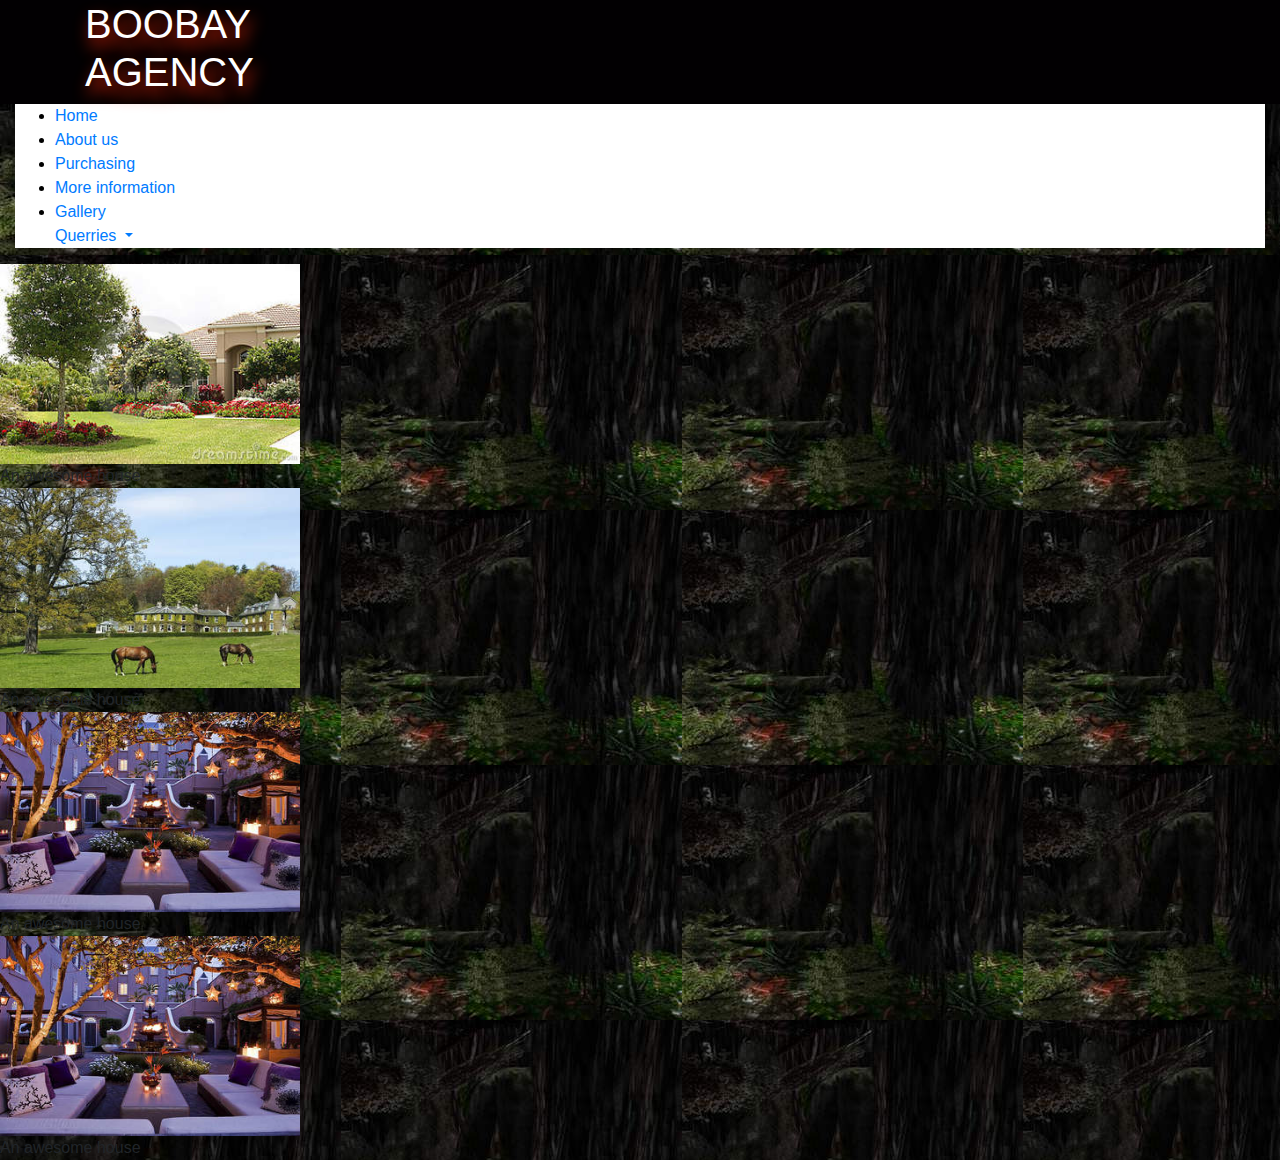
==== gallery.html @ 36c2e6f1 "agency" ====
<!DOCTYPE html>
<html lang="en">
<head>
    <meta charset="UTF-8">
    <title>Luxury homes</title>
    <link rel="stylesheet" href="css/bootstrap.css">
    <link rel="stylesheet" href="fonts/css/all.css">
    <link rel="stylesheet" href="rock.css">
</head>
<body  background="imagess/bghouse.jpg">
<header id="main-header" style="background-color:#020002">
    <div class="container">
        <div class="row end-sm end-md end-lg center-xs middle-xs middle-sm middle-md middle-lg">
            <div class="col-xs-12 col-sm-2 col-md-2 col-lg-2">
                <h1><span style="color: white" class="primary-text">BOOBAY AGENCY</span></h1>
            </div>
            <div class="col-xs-12 col-sm-10 col-md-10 col-lg-10">
            </div>
        </div>
    </div>
</header>
<nav>
    <div class="container-fluid">
        <ul>
            <li class="active"><a href="index.html">Home</a></li>
            <li class="active"><a href="about.html">About us</a></li>
            <li class="active"><a href="buy.html">Purchasing</a></li>
            <li class="active"><a href="querries.html">More information</a></li>
            <li class="active"><a href="gallery.html">Gallery</a></li>

            <a class="dropdown-toggle" data-toggle="dropdown" href="#">Querries
                <span class="caret"></span></a>
            <ul class="dropdown-menu">
                <li><a href="#">Customer care</a></li>
                <li><a href="#">Where to find us</a></li>
            </ul>

        </ul>
    </div>
</nav>
<div class="img">
    <a target="_blank" href="imagess/house1.jpg">
        <img src="imagess/house1.jpg" alt="Fjords" width="300" height="200">
    </a>
    <div class="desc">An awesome house</div>
</div>

<div class="img">
    <a target="_blank" href="imagess/house2.jpg">
        <img src="imagess/house2.jpg" alt="Forest" width="300" height="200">
    </a>
    <div class="desc">An awesome house</div>
</div>

<div class="img">
    <a target="_blank" href="imagess/house3.jpg">
        <img src="imagess/house3.jpg" alt="Northern Lights" width="300" height="200">
    </a>
    <div class="desc">An awesome house</div>
</div>

<div class="img">
    <a target="_blank" href="imagess/house3.jpg">
        <img src="imagess/house3.jpg" alt="Mountains" width="300" height="200">
    </a>
    <div class="desc">An awesome house</div>
</div>


<script src="js/jquery.js"></script>
<script src="js/bootstrap.js"></script>
</body>
</html>
---- fonts/css/all.css ----
.fa,
.fas,
.far,
.fal,
.fab {
  -moz-osx-font-smoothing: grayscale;
  -webkit-font-smoothing: antialiased;
  display: inline-block;
  font-style: normal;
  font-variant: normal;
  text-rendering: auto;
  line-height: 1; }

.fa-lg {
  font-size: 1.33333em;
  line-height: 0.75em;
  vertical-align: -.0667em; }

.fa-xs {
  font-size: .75em; }

.fa-sm {
  font-size: .875em; }

.fa-1x {
  font-size: 1em; }

.fa-2x {
  font-size: 2em; }

.fa-3x {
  font-size: 3em; }

.fa-4x {
  font-size: 4em; }

.fa-5x {
  font-size: 5em; }

.fa-6x {
  font-size: 6em; }

.fa-7x {
  font-size: 7em; }

.fa-8x {
  font-size: 8em; }

.fa-9x {
  font-size: 9em; }

.fa-10x {
  font-size: 10em; }

.fa-fw {
  text-align: center;
  width: 1.25em; }

.fa-ul {
  list-style-type: none;
  margin-left: 2.5em;
  padding-left: 0; }
  .fa-ul > li {
    position: relative; }

.fa-li {
  left: -2em;
  position: absolute;
  text-align: center;
  width: 2em;
  line-height: inherit; }

.fa-border {
  border: solid 0.08em #eee;
  border-radius: .1em;
  padding: .2em .25em .15em; }

.fa-pull-left {
  float: left; }

.fa-pull-right {
  float: right; }

.fa.fa-pull-left,
.fas.fa-pull-left,
.far.fa-pull-left,
.fal.fa-pull-left,
.fab.fa-pull-left {
  margin-right: .3em; }

.fa.fa-pull-right,
.fas.fa-pull-right,
.far.fa-pull-right,
.fal.fa-pull-right,
.fab.fa-pull-right {
  margin-left: .3em; }

.fa-spin {
  -webkit-animation: fa-spin 2s infinite linear;
          animation: fa-spin 2s infinite linear; }

.fa-pulse {
  -webkit-animation: fa-spin 1s infinite steps(8);
          animation: fa-spin 1s infinite steps(8); }

@-webkit-keyframes fa-spin {
  0% {
    -webkit-transform: rotate(0deg);
            transform: rotate(0deg); }
  100% {
    -webkit-transform: rotate(360deg);
            transform: rotate(360deg); } }

@keyframes fa-spin {
  0% {
    -webkit-transform: rotate(0deg);
            transform: rotate(0deg); }
  100% {
    -webkit-transform: rotate(360deg);
            transform: rotate(360deg); } }

.fa-rotate-90 {
  -ms-filter: "progid:DXImageTransform.Microsoft.BasicImage(rotation=1)";
  -webkit-transform: rotate(90deg);
          transform: rotate(90deg); }

.fa-rotate-180 {
  -ms-filter: "progid:DXImageTransform.Microsoft.BasicImage(rotation=2)";
  -webkit-transform: rotate(180deg);
          transform: rotate(180deg); }

.fa-rotate-270 {
  -ms-filter: "progid:DXImageTransform.Microsoft.BasicImage(rotation=3)";
  -webkit-transform: rotate(270deg);
          transform: rotate(270deg); }

.fa-flip-horizontal {
  -ms-filter: "progid:DXImageTransform.Microsoft.BasicImage(rotation=0, mirror=1)";
  -webkit-transform: scale(-1, 1);
          transform: scale(-1, 1); }

.fa-flip-vertical {
  -ms-filter: "progid:DXImageTransform.Microsoft.BasicImage(rotation=2, mirror=1)";
  -webkit-transform: scale(1, -1);
          transform: scale(1, -1); }

.fa-flip-both, .fa-flip-horizontal.fa-flip-vertical {
  -ms-filter: "progid:DXImageTransform.Microsoft.BasicImage(rotation=2, mirror=1)";
  -webkit-transform: scale(-1, -1);
          transform: scale(-1, -1); }

:root .fa-rotate-90,
:root .fa-rotate-180,
:root .fa-rotate-270,
:root .fa-flip-horizontal,
:root .fa-flip-vertical,
:root .fa-flip-both {
  -webkit-filter: none;
          filter: none; }

.fa-stack {
  display: inline-block;
  height: 2em;
  line-height: 2em;
  position: relative;
  vertical-align: middle;
  width: 2.5em; }

.fa-stack-1x,
.fa-stack-2x {
  left: 0;
  position: absolute;
  text-align: center;
  width: 100%; }

.fa-stack-1x {
  line-height: inherit; }

.fa-stack-2x {
  font-size: 2em; }

.fa-inverse {
  color: #fff; }

/* Font Awesome uses the Unicode Private Use Area (PUA) to ensure screen
readers do not read off random characters that represent icons */
.fa-500px:before {
  content: "\f26e"; }

.fa-accessible-icon:before {
  content: "\f368"; }

.fa-accusoft:before {
  content: "\f369"; }

.fa-acquisitions-incorporated:before {
  content: "\f6af"; }

.fa-ad:before {
  content: "\f641"; }

.fa-address-book:before {
  content: "\f2b9"; }

.fa-address-card:before {
  content: "\f2bb"; }

.fa-adjust:before {
  content: "\f042"; }

.fa-adn:before {
  content: "\f170"; }

.fa-adobe:before {
  content: "\f778"; }

.fa-adversal:before {
  content: "\f36a"; }

.fa-affiliatetheme:before {
  content: "\f36b"; }

.fa-air-freshener:before {
  content: "\f5d0"; }

.fa-algolia:before {
  content: "\f36c"; }

.fa-align-center:before {
  content: "\f037"; }

.fa-align-justify:before {
  content: "\f039"; }

.fa-align-left:before {
  content: "\f036"; }

.fa-align-right:before {
  content: "\f038"; }

.fa-alipay:before {
  content: "\f642"; }

.fa-allergies:before {
  content: "\f461"; }

.fa-amazon:before {
  content: "\f270"; }

.fa-amazon-pay:before {
  content: "\f42c"; }

.fa-ambulance:before {
  content: "\f0f9"; }

.fa-american-sign-language-interpreting:before {
  content: "\f2a3"; }

.fa-amilia:before {
  content: "\f36d"; }

.fa-anchor:before {
  content: "\f13d"; }

.fa-android:before {
  content: "\f17b"; }

.fa-angellist:before {
  content: "\f209"; }

.fa-angle-double-down:before {
  content: "\f103"; }

.fa-angle-double-left:before {
  content: "\f100"; }

.fa-angle-double-right:before {
  content: "\f101"; }

.fa-angle-double-up:before {
  content: "\f102"; }

.fa-angle-down:before {
  content: "\f107"; }

.fa-angle-left:before {
  content: "\f104"; }

.fa-angle-right:before {
  content: "\f105"; }

.fa-angle-up:before {
  content: "\f106"; }

.fa-angry:before {
  content: "\f556"; }

.fa-angrycreative:before {
  content: "\f36e"; }

.fa-angular:before {
  content: "\f420"; }

.fa-ankh:before {
  content: "\f644"; }

.fa-app-store:before {
  content: "\f36f"; }

.fa-app-store-ios:before {
  content: "\f370"; }

.fa-apper:before {
  content: "\f371"; }

.fa-apple:before {
  content: "\f179"; }

.fa-apple-alt:before {
  content: "\f5d1"; }

.fa-apple-pay:before {
  content: "\f415"; }

.fa-archive:before {
  content: "\f187"; }

.fa-archway:before {
  content: "\f557"; }

.fa-arrow-alt-circle-down:before {
  content: "\f358"; }

.fa-arrow-alt-circle-left:before {
  content: "\f359"; }

.fa-arrow-alt-circle-right:before {
  content: "\f35a"; }

.fa-arrow-alt-circle-up:before {
  content: "\f35b"; }

.fa-arrow-circle-down:before {
  content: "\f0ab"; }

.fa-arrow-circle-left:before {
  content: "\f0a8"; }

.fa-arrow-circle-right:before {
  content: "\f0a9"; }

.fa-arrow-circle-up:before {
  content: "\f0aa"; }

.fa-arrow-down:before {
  content: "\f063"; }

.fa-arrow-left:before {
  content: "\f060"; }

.fa-arrow-right:before {
  content: "\f061"; }

.fa-arrow-up:before {
  content: "\f062"; }

.fa-arrows-alt:before {
  content: "\f0b2"; }

.fa-arrows-alt-h:before {
  content: "\f337"; }

.fa-arrows-alt-v:before {
  content: "\f338"; }

.fa-artstation:before {
  content: "\f77a"; }

.fa-assistive-listening-systems:before {
  content: "\f2a2"; }

.fa-asterisk:before {
  content: "\f069"; }

.fa-asymmetrik:before {
  content: "\f372"; }

.fa-at:before {
  content: "\f1fa"; }

.fa-atlas:before {
  content: "\f558"; }

.fa-atlassian:before {
  content: "\f77b"; }

.fa-atom:before {
  content: "\f5d2"; }

.fa-audible:before {
  content: "\f373"; }

.fa-audio-description:before {
  content: "\f29e"; }

.fa-autoprefixer:before {
  content: "\f41c"; }

.fa-avianex:before {
  content: "\f374"; }

.fa-aviato:before {
  content: "\f421"; }

.fa-award:before {
  content: "\f559"; }

.fa-aws:before {
  content: "\f375"; }

.fa-baby:before {
  content: "\f77c"; }

.fa-baby-carriage:before {
  content: "\f77d"; }

.fa-backspace:before {
  content: "\f55a"; }

.fa-backward:before {
  content: "\f04a"; }

.fa-bacon:before {
  content: "\f7e5"; }

.fa-balance-scale:before {
  content: "\f24e"; }

.fa-ban:before {
  content: "\f05e"; }

.fa-band-aid:before {
  content: "\f462"; }

.fa-bandcamp:before {
  content: "\f2d5"; }

.fa-barcode:before {
  content: "\f02a"; }

.fa-bars:before {
  content: "\f0c9"; }

.fa-baseball-ball:before {
  content: "\f433"; }

.fa-basketball-ball:before {
  content: "\f434"; }

.fa-bath:before {
  content: "\f2cd"; }

.fa-battery-empty:before {
  content: "\f244"; }

.fa-battery-full:before {
  content: "\f240"; }

.fa-battery-half:before {
  content: "\f242"; }

.fa-battery-quarter:before {
  content: "\f243"; }

.fa-battery-three-quarters:before {
  content: "\f241"; }

.fa-bed:before {
  content: "\f236"; }

.fa-beer:before {
  content: "\f0fc"; }

.fa-behance:before {
  content: "\f1b4"; }

.fa-behance-square:before {
  content: "\f1b5"; }

.fa-bell:before {
  content: "\f0f3"; }

.fa-bell-slash:before {
  content: "\f1f6"; }

.fa-bezier-curve:before {
  content: "\f55b"; }

.fa-bible:before {
  content: "\f647"; }

.fa-bicycle:before {
  content: "\f206"; }

.fa-bimobject:before {
  content: "\f378"; }

.fa-binoculars:before {
  content: "\f1e5"; }

.fa-biohazard:before {
  content: "\f780"; }

.fa-birthday-cake:before {
  content: "\f1fd"; }

.fa-bitbucket:before {
  content: "\f171"; }

.fa-bitcoin:before {
  content: "\f379"; }

.fa-bity:before {
  content: "\f37a"; }

.fa-black-tie:before {
  content: "\f27e"; }

.fa-blackberry:before {
  content: "\f37b"; }

.fa-blender:before {
  content: "\f517"; }

.fa-blender-phone:before {
  content: "\f6b6"; }

.fa-blind:before {
  content: "\f29d"; }

.fa-blog:before {
  content: "\f781"; }

.fa-blogger:before {
  content: "\f37c"; }

.fa-blogger-b:before {
  content: "\f37d"; }

.fa-bluetooth:before {
  content: "\f293"; }

.fa-bluetooth-b:before {
  content: "\f294"; }

.fa-bold:before {
  content: "\f032"; }

.fa-bolt:before {
  content: "\f0e7"; }

.fa-bomb:before {
  content: "\f1e2"; }

.fa-bone:before {
  content: "\f5d7"; }

.fa-bong:before {
  content: "\f55c"; }

.fa-book:before {
  content: "\f02d"; }

.fa-book-dead:before {
  content: "\f6b7"; }

.fa-book-medical:before {
  content: "\f7e6"; }

.fa-book-open:before {
  content: "\f518"; }

.fa-book-reader:before {
  content: "\f5da"; }

.fa-bookmark:before {
  content: "\f02e"; }

.fa-bowling-ball:before {
  content: "\f436"; }

.fa-box:before {
  content: "\f466"; }

.fa-box-open:before {
  content: "\f49e"; }

.fa-boxes:before {
  content: "\f468"; }

.fa-braille:before {
  content: "\f2a1"; }

.fa-brain:before {
  content: "\f5dc"; }

.fa-bread-slice:before {
  content: "\f7ec"; }

.fa-briefcase:before {
  content: "\f0b1"; }

.fa-briefcase-medical:before {
  content: "\f469"; }

.fa-broadcast-tower:before {
  content: "\f519"; }

.fa-broom:before {
  content: "\f51a"; }

.fa-brush:before {
  content: "\f55d"; }

.fa-btc:before {
  content: "\f15a"; }

.fa-bug:before {
  content: "\f188"; }

.fa-building:before {
  content: "\f1ad"; }

.fa-bullhorn:before {
  content: "\f0a1"; }

.fa-bullseye:before {
  content: "\f140"; }

.fa-burn:before {
  content: "\f46a"; }

.fa-buromobelexperte:before {
  content: "\f37f"; }

.fa-bus:before {
  content: "\f207"; }

.fa-bus-alt:before {
  content: "\f55e"; }

.fa-business-time:before {
  content: "\f64a"; }

.fa-buysellads:before {
  content: "\f20d"; }

.fa-calculator:before {
  content: "\f1ec"; }

.fa-calendar:before {
  content: "\f133"; }

.fa-calendar-alt:before {
  content: "\f073"; }

.fa-calendar-check:before {
  content: "\f274"; }

.fa-calendar-day:before {
  content: "\f783"; }

.fa-calendar-minus:before {
  content: "\f272"; }

.fa-calendar-plus:before {
  content: "\f271"; }

.fa-calendar-times:before {
  content: "\f273"; }

.fa-calendar-week:before {
  content: "\f784"; }

.fa-camera:before {
  content: "\f030"; }

.fa-camera-retro:before {
  content: "\f083"; }

.fa-campground:before {
  content: "\f6bb"; }

.fa-canadian-maple-leaf:before {
  content: "\f785"; }

.fa-candy-cane:before {
  content: "\f786"; }

.fa-cannabis:before {
  content: "\f55f"; }

.fa-capsules:before {
  content: "\f46b"; }

.fa-car:before {
  content: "\f1b9"; }

.fa-car-alt:before {
  content: "\f5de"; }

.fa-car-battery:before {
  content: "\f5df"; }

.fa-car-crash:before {
  content: "\f5e1"; }

.fa-car-side:before {
  content: "\f5e4"; }

.fa-caret-down:before {
  content: "\f0d7"; }

.fa-caret-left:before {
  content: "\f0d9"; }

.fa-caret-right:before {
  content: "\f0da"; }

.fa-caret-square-down:before {
  content: "\f150"; }

.fa-caret-square-left:before {
  content: "\f191"; }

.fa-caret-square-right:before {
  content: "\f152"; }

.fa-caret-square-up:before {
  content: "\f151"; }

.fa-caret-up:before {
  content: "\f0d8"; }

.fa-carrot:before {
  content: "\f787"; }

.fa-cart-arrow-down:before {
  content: "\f218"; }

.fa-cart-plus:before {
  content: "\f217"; }

.fa-cash-register:before {
  content: "\f788"; }

.fa-cat:before {
  content: "\f6be"; }

.fa-cc-amazon-pay:before {
  content: "\f42d"; }

.fa-cc-amex:before {
  content: "\f1f3"; }

.fa-cc-apple-pay:before {
  content: "\f416"; }

.fa-cc-diners-club:before {
  content: "\f24c"; }

.fa-cc-discover:before {
  content: "\f1f2"; }

.fa-cc-jcb:before {
  content: "\f24b"; }

.fa-cc-mastercard:before {
  content: "\f1f1"; }

.fa-cc-paypal:before {
  content: "\f1f4"; }

.fa-cc-stripe:before {
  content: "\f1f5"; }

.fa-cc-visa:before {
  content: "\f1f0"; }

.fa-centercode:before {
  content: "\f380"; }

.fa-centos:before {
  content: "\f789"; }

.fa-certificate:before {
  content: "\f0a3"; }

.fa-chair:before {
  content: "\f6c0"; }

.fa-chalkboard:before {
  content: "\f51b"; }

.fa-chalkboard-teacher:before {
  content: "\f51c"; }

.fa-charging-station:before {
  content: "\f5e7"; }

.fa-chart-area:before {
  content: "\f1fe"; }

.fa-chart-bar:before {
  content: "\f080"; }

.fa-chart-line:before {
  content: "\f201"; }

.fa-chart-pie:before {
  content: "\f200"; }

.fa-check:before {
  content: "\f00c"; }

.fa-check-circle:before {
  content: "\f058"; }

.fa-check-double:before {
  content: "\f560"; }

.fa-check-square:before {
  content: "\f14a"; }

.fa-cheese:before {
  content: "\f7ef"; }

.fa-chess:before {
  content: "\f439"; }

.fa-chess-bishop:before {
  content: "\f43a"; }

.fa-chess-board:before {
  content: "\f43c"; }

.fa-chess-king:before {
  content: "\f43f"; }

.fa-chess-knight:before {
  content: "\f441"; }

.fa-chess-pawn:before {
  content: "\f443"; }

.fa-chess-queen:before {
  content: "\f445"; }

.fa-chess-rook:before {
  content: "\f447"; }

.fa-chevron-circle-down:before {
  content: "\f13a"; }

.fa-chevron-circle-left:before {
  content: "\f137"; }

.fa-chevron-circle-right:before {
  content: "\f138"; }

.fa-chevron-circle-up:before {
  content: "\f139"; }

.fa-chevron-down:before {
  content: "\f078"; }

.fa-chevron-left:before {
  content: "\f053"; }

.fa-chevron-right:before {
  content: "\f054"; }

.fa-chevron-up:before {
  content: "\f077"; }

.fa-child:before {
  content: "\f1ae"; }

.fa-chrome:before {
  content: "\f268"; }

.fa-church:before {
  content: "\f51d"; }

.fa-circle:before {
  content: "\f111"; }

.fa-circle-notch:before {
  content: "\f1ce"; }

.fa-city:before {
  content: "\f64f"; }

.fa-clinic-medical:before {
  content: "\f7f2"; }

.fa-clipboard:before {
  content: "\f328"; }

.fa-clipboard-check:before {
  content: "\f46c"; }

.fa-clipboard-list:before {
  content: "\f46d"; }

.fa-clock:before {
  content: "\f017"; }

.fa-clone:before {
  content: "\f24d"; }

.fa-closed-captioning:before {
  content: "\f20a"; }

.fa-cloud:before {
  content: "\f0c2"; }

.fa-cloud-download-alt:before {
  content: "\f381"; }

.fa-cloud-meatball:before {
  content: "\f73b"; }

.fa-cloud-moon:before {
  content: "\f6c3"; }

.fa-cloud-moon-rain:before {
  content: "\f73c"; }

.fa-cloud-rain:before {
  content: "\f73d"; }

.fa-cloud-showers-heavy:before {
  content: "\f740"; }

.fa-cloud-sun:before {
  content: "\f6c4"; }

.fa-cloud-sun-rain:before {
  content: "\f743"; }

.fa-cloud-upload-alt:before {
  content: "\f382"; }

.fa-cloudscale:before {
  content: "\f383"; }

.fa-cloudsmith:before {
  content: "\f384"; }

.fa-cloudversify:before {
  content: "\f385"; }

.fa-cocktail:before {
  content: "\f561"; }

.fa-code:before {
  content: "\f121"; }

.fa-code-branch:before {
  content: "\f126"; }

.fa-codepen:before {
  content: "\f1cb"; }

.fa-codiepie:before {
  content: "\f284"; }

.fa-coffee:before {
  content: "\f0f4"; }

.fa-cog:before {
  content: "\f013"; }

.fa-cogs:before {
  content: "\f085"; }

.fa-coins:before {
  content: "\f51e"; }

.fa-columns:before {
  content: "\f0db"; }

.fa-comment:before {
  content: "\f075"; }

.fa-comment-alt:before {
  content: "\f27a"; }

.fa-comment-dollar:before {
  content: "\f651"; }

.fa-comment-dots:before {
  content: "\f4ad"; }

.fa-comment-medical:before {
  content: "\f7f5"; }

.fa-comment-slash:before {
  content: "\f4b3"; }

.fa-comments:before {
  content: "\f086"; }

.fa-comments-dollar:before {
  content: "\f653"; }

.fa-compact-disc:before {
  content: "\f51f"; }

.fa-compass:before {
  content: "\f14e"; }

.fa-compress:before {
  content: "\f066"; }

.fa-compress-arrows-alt:before {
  content: "\f78c"; }

.fa-concierge-bell:before {
  content: "\f562"; }

.fa-confluence:before {
  content: "\f78d"; }

.fa-connectdevelop:before {
  content: "\f20e"; }

.fa-contao:before {
  content: "\f26d"; }

.fa-cookie:before {
  content: "\f563"; }

.fa-cookie-bite:before {
  content: "\f564"; }

.fa-copy:before {
  content: "\f0c5"; }

.fa-copyright:before {
  content: "\f1f9"; }

.fa-couch:before {
  content: "\f4b8"; }

.fa-cpanel:before {
  content: "\f388"; }

.fa-creative-commons:before {
  content: "\f25e"; }

.fa-creative-commons-by:before {
  content: "\f4e7"; }

.fa-creative-commons-nc:before {
  content: "\f4e8"; }

.fa-creative-commons-nc-eu:before {
  content: "\f4e9"; }

.fa-creative-commons-nc-jp:before {
  content: "\f4ea"; }

.fa-creative-commons-nd:before {
  content: "\f4eb"; }

.fa-creative-commons-pd:before {
  content: "\f4ec"; }

.fa-creative-commons-pd-alt:before {
  content: "\f4ed"; }

.fa-creative-commons-remix:before {
  content: "\f4ee"; }

.fa-creative-commons-sa:before {
  content: "\f4ef"; }

.fa-creative-commons-sampling:before {
  content: "\f4f0"; }

.fa-creative-commons-sampling-plus:before {
  content: "\f4f1"; }

.fa-creative-commons-share:before {
  content: "\f4f2"; }

.fa-creative-commons-zero:before {
  content: "\f4f3"; }

.fa-credit-card:before {
  content: "\f09d"; }

.fa-critical-role:before {
  content: "\f6c9"; }

.fa-crop:before {
  content: "\f125"; }

.fa-crop-alt:before {
  content: "\f565"; }

.fa-cross:before {
  content: "\f654"; }

.fa-crosshairs:before {
  content: "\f05b"; }

.fa-crow:before {
  content: "\f520"; }

.fa-crown:before {
  content: "\f521"; }

.fa-crutch:before {
  content: "\f7f7"; }

.fa-css3:before {
  content: "\f13c"; }

.fa-css3-alt:before {
  content: "\f38b"; }

.fa-cube:before {
  content: "\f1b2"; }

.fa-cubes:before {
  content: "\f1b3"; }

.fa-cut:before {
  content: "\f0c4"; }

.fa-cuttlefish:before {
  content: "\f38c"; }

.fa-d-and-d:before {
  content: "\f38d"; }

.fa-d-and-d-beyond:before {
  content: "\f6ca"; }

.fa-dashcube:before {
  content: "\f210"; }

.fa-database:before {
  content: "\f1c0"; }

.fa-deaf:before {
  content: "\f2a4"; }

.fa-delicious:before {
  content: "\f1a5"; }

.fa-democrat:before {
  content: "\f747"; }

.fa-deploydog:before {
  content: "\f38e"; }

.fa-deskpro:before {
  content: "\f38f"; }

.fa-desktop:before {
  content: "\f108"; }

.fa-dev:before {
  content: "\f6cc"; }

.fa-deviantart:before {
  content: "\f1bd"; }

.fa-dharmachakra:before {
  content: "\f655"; }

.fa-dhl:before {
  content: "\f790"; }

.fa-diagnoses:before {
  content: "\f470"; }

.fa-diaspora:before {
  content: "\f791"; }

.fa-dice:before {
  content: "\f522"; }

.fa-dice-d20:before {
  content: "\f6cf"; }

.fa-dice-d6:before {
  content: "\f6d1"; }

.fa-dice-five:before {
  content: "\f523"; }

.fa-dice-four:before {
  content: "\f524"; }

.fa-dice-one:before {
  content: "\f525"; }

.fa-dice-six:before {
  content: "\f526"; }

.fa-dice-three:before {
  content: "\f527"; }

.fa-dice-two:before {
  content: "\f528"; }

.fa-digg:before {
  content: "\f1a6"; }

.fa-digital-ocean:before {
  content: "\f391"; }

.fa-digital-tachograph:before {
  content: "\f566"; }

.fa-directions:before {
  content: "\f5eb"; }

.fa-discord:before {
  content: "\f392"; }

.fa-discourse:before {
  content: "\f393"; }

.fa-divide:before {
  content: "\f529"; }

.fa-dizzy:before {
  content: "\f567"; }

.fa-dna:before {
  content: "\f471"; }

.fa-dochub:before {
  content: "\f394"; }

.fa-docker:before {
  content: "\f395"; }

.fa-dog:before {
  content: "\f6d3"; }

.fa-dollar-sign:before {
  content: "\f155"; }

.fa-dolly:before {
  content: "\f472"; }

.fa-dolly-flatbed:before {
  content: "\f474"; }

.fa-donate:before {
  content: "\f4b9"; }

.fa-door-closed:before {
  content: "\f52a"; }

.fa-door-open:before {
  content: "\f52b"; }

.fa-dot-circle:before {
  content: "\f192"; }

.fa-dove:before {
  content: "\f4ba"; }

.fa-download:before {
  content: "\f019"; }

.fa-draft2digital:before {
  content: "\f396"; }

.fa-drafting-compass:before {
  content: "\f568"; }

.fa-dragon:before {
  content: "\f6d5"; }

.fa-draw-polygon:before {
  content: "\f5ee"; }

.fa-dribbble:before {
  content: "\f17d"; }

.fa-dribbble-square:before {
  content: "\f397"; }

.fa-dropbox:before {
  content: "\f16b"; }

.fa-drum:before {
  content: "\f569"; }

.fa-drum-steelpan:before {
  content: "\f56a"; }

.fa-drumstick-bite:before {
  content: "\f6d7"; }

.fa-drupal:before {
  content: "\f1a9"; }

.fa-dumbbell:before {
  content: "\f44b"; }

.fa-dumpster:before {
  content: "\f793"; }

.fa-dumpster-fire:before {
  content: "\f794"; }

.fa-dungeon:before {
  content: "\f6d9"; }

.fa-dyalog:before {
  content: "\f399"; }

.fa-earlybirds:before {
  content: "\f39a"; }

.fa-ebay:before {
  content: "\f4f4"; }

.fa-edge:before {
  content: "\f282"; }

.fa-edit:before {
  content: "\f044"; }

.fa-egg:before {
  content: "\f7fb"; }

.fa-eject:before {
  content: "\f052"; }

.fa-elementor:before {
  content: "\f430"; }

.fa-ellipsis-h:before {
  content: "\f141"; }

.fa-ellipsis-v:before {
  content: "\f142"; }

.fa-ello:before {
  content: "\f5f1"; }

.fa-ember:before {
  content: "\f423"; }

.fa-empire:before {
  content: "\f1d1"; }

.fa-envelope:before {
  content: "\f0e0"; }

.fa-envelope-open:before {
  content: "\f2b6"; }

.fa-envelope-open-text:before {
  content: "\f658"; }

.fa-envelope-square:before {
  content: "\f199"; }

.fa-envira:before {
  content: "\f299"; }

.fa-equals:before {
  content: "\f52c"; }

.fa-eraser:before {
  content: "\f12d"; }

.fa-erlang:before {
  content: "\f39d"; }

.fa-ethereum:before {
  content: "\f42e"; }

.fa-ethernet:before {
  content: "\f796"; }

.fa-etsy:before {
  content: "\f2d7"; }

.fa-euro-sign:before {
  content: "\f153"; }

.fa-exchange-alt:before {
  content: "\f362"; }

.fa-exclamation:before {
  content: "\f12a"; }

.fa-exclamation-circle:before {
  content: "\f06a"; }

.fa-exclamation-triangle:before {
  content: "\f071"; }

.fa-expand:before {
  content: "\f065"; }

.fa-expand-arrows-alt:before {
  content: "\f31e"; }

.fa-expeditedssl:before {
  content: "\f23e"; }

.fa-external-link-alt:before {
  content: "\f35d"; }

.fa-external-link-square-alt:before {
  content: "\f360"; }

.fa-eye:before {
  content: "\f06e"; }

.fa-eye-dropper:before {
  content: "\f1fb"; }

.fa-eye-slash:before {
  content: "\f070"; }

.fa-facebook:before {
  content: "\f09a"; }

.fa-facebook-f:before {
  content: "\f39e"; }

.fa-facebook-messenger:before {
  content: "\f39f"; }

.fa-facebook-square:before {
  content: "\f082"; }

.fa-fantasy-flight-games:before {
  content: "\f6dc"; }

.fa-fast-backward:before {
  content: "\f049"; }

.fa-fast-forward:before {
  content: "\f050"; }

.fa-fax:before {
  content: "\f1ac"; }

.fa-feather:before {
  content: "\f52d"; }

.fa-feather-alt:before {
  content: "\f56b"; }

.fa-fedex:before {
  content: "\f797"; }

.fa-fedora:before {
  content: "\f798"; }

.fa-female:before {
  content: "\f182"; }

.fa-fighter-jet:before {
  content: "\f0fb"; }

.fa-figma:before {
  content: "\f799"; }

.fa-file:before {
  content: "\f15b"; }

.fa-file-alt:before {
  content: "\f15c"; }

.fa-file-archive:before {
  content: "\f1c6"; }

.fa-file-audio:before {
  content: "\f1c7"; }

.fa-file-code:before {
  content: "\f1c9"; }

.fa-file-contract:before {
  content: "\f56c"; }

.fa-file-csv:before {
  content: "\f6dd"; }

.fa-file-download:before {
  content: "\f56d"; }

.fa-file-excel:before {
  content: "\f1c3"; }

.fa-file-export:before {
  content: "\f56e"; }

.fa-file-image:before {
  content: "\f1c5"; }

.fa-file-import:before {
  content: "\f56f"; }

.fa-file-invoice:before {
  content: "\f570"; }

.fa-file-invoice-dollar:before {
  content: "\f571"; }

.fa-file-medical:before {
  content: "\f477"; }

.fa-file-medical-alt:before {
  content: "\f478"; }

.fa-file-pdf:before {
  content: "\f1c1"; }

.fa-file-powerpoint:before {
  content: "\f1c4"; }

.fa-file-prescription:before {
  content: "\f572"; }

.fa-file-signature:before {
  content: "\f573"; }

.fa-file-upload:before {
  content: "\f574"; }

.fa-file-video:before {
  content: "\f1c8"; }

.fa-file-word:before {
  content: "\f1c2"; }

.fa-fill:before {
  content: "\f575"; }

.fa-fill-drip:before {
  content: "\f576"; }

.fa-film:before {
  content: "\f008"; }

.fa-filter:before {
  content: "\f0b0"; }

.fa-fingerprint:before {
  content: "\f577"; }

.fa-fire:before {
  content: "\f06d"; }

.fa-fire-alt:before {
  content: "\f7e4"; }

.fa-fire-extinguisher:before {
  content: "\f134"; }

.fa-firefox:before {
  content: "\f269"; }

.fa-first-aid:before {
  content: "\f479"; }

.fa-first-order:before {
  content: "\f2b0"; }

.fa-first-order-alt:before {
  content: "\f50a"; }

.fa-firstdraft:before {
  content: "\f3a1"; }

.fa-fish:before {
  content: "\f578"; }

.fa-fist-raised:before {
  content: "\f6de"; }

.fa-flag:before {
  content: "\f024"; }

.fa-flag-checkered:before {
  content: "\f11e"; }

.fa-flag-usa:before {
  content: "\f74d"; }

.fa-flask:before {
  content: "\f0c3"; }

.fa-flickr:before {
  content: "\f16e"; }

.fa-flipboard:before {
  content: "\f44d"; }

.fa-flushed:before {
  content: "\f579"; }

.fa-fly:before {
  content: "\f417"; }

.fa-folder:before {
  content: "\f07b"; }

.fa-folder-minus:before {
  content: "\f65d"; }

.fa-folder-open:before {
  content: "\f07c"; }

.fa-folder-plus:before {
  content: "\f65e"; }

.fa-font:before {
  content: "\f031"; }

.fa-font-awesome:before {
  content: "\f2b4"; }

.fa-font-awesome-alt:before {
  content: "\f35c"; }

.fa-font-awesome-flag:before {
  content: "\f425"; }

.fa-font-awesome-logo-full:before {
  content: "\f4e6"; }

.fa-fonticons:before {
  content: "\f280"; }

.fa-fonticons-fi:before {
  content: "\f3a2"; }

.fa-football-ball:before {
  content: "\f44e"; }

.fa-fort-awesome:before {
  content: "\f286"; }

.fa-fort-awesome-alt:before {
  content: "\f3a3"; }

.fa-forumbee:before {
  content: "\f211"; }

.fa-forward:before {
  content: "\f04e"; }

.fa-foursquare:before {
  content: "\f180"; }

.fa-free-code-camp:before {
  content: "\f2c5"; }

.fa-freebsd:before {
  content: "\f3a4"; }

.fa-frog:before {
  content: "\f52e"; }

.fa-frown:before {
  content: "\f119"; }

.fa-frown-open:before {
  content: "\f57a"; }

.fa-fulcrum:before {
  content: "\f50b"; }

.fa-funnel-dollar:before {
  content: "\f662"; }

.fa-futbol:before {
  content: "\f1e3"; }

.fa-galactic-republic:before {
  content: "\f50c"; }

.fa-galactic-senate:before {
  content: "\f50d"; }

.fa-gamepad:before {
  content: "\f11b"; }

.fa-gas-pump:before {
  content: "\f52f"; }

.fa-gavel:before {
  content: "\f0e3"; }

.fa-gem:before {
  content: "\f3a5"; }

.fa-genderless:before {
  content: "\f22d"; }

.fa-get-pocket:before {
  content: "\f265"; }

.fa-gg:before {
  content: "\f260"; }

.fa-gg-circle:before {
  content: "\f261"; }

.fa-ghost:before {
  content: "\f6e2"; }

.fa-gift:before {
  content: "\f06b"; }

.fa-gifts:before {
  content: "\f79c"; }

.fa-git:before {
  content: "\f1d3"; }

.fa-git-square:before {
  content: "\f1d2"; }

.fa-github:before {
  content: "\f09b"; }

.fa-github-alt:before {
  content: "\f113"; }

.fa-github-square:before {
  content: "\f092"; }

.fa-gitkraken:before {
  content: "\f3a6"; }

.fa-gitlab:before {
  content: "\f296"; }

.fa-gitter:before {
  content: "\f426"; }

.fa-glass-cheers:before {
  content: "\f79f"; }

.fa-glass-martini:before {
  content: "\f000"; }

.fa-glass-martini-alt:before {
  content: "\f57b"; }

.fa-glass-whiskey:before {
  content: "\f7a0"; }

.fa-glasses:before {
  content: "\f530"; }

.fa-glide:before {
  content: "\f2a5"; }

.fa-glide-g:before {
  content: "\f2a6"; }

.fa-globe:before {
  content: "\f0ac"; }

.fa-globe-africa:before {
  content: "\f57c"; }

.fa-globe-americas:before {
  content: "\f57d"; }

.fa-globe-asia:before {
  content: "\f57e"; }

.fa-globe-europe:before {
  content: "\f7a2"; }

.fa-gofore:before {
  content: "\f3a7"; }

.fa-golf-ball:before {
  content: "\f450"; }

.fa-goodreads:before {
  content: "\f3a8"; }

.fa-goodreads-g:before {
  content: "\f3a9"; }

.fa-google:before {
  content: "\f1a0"; }

.fa-google-drive:before {
  content: "\f3aa"; }

.fa-google-play:before {
  content: "\f3ab"; }

.fa-google-plus:before {
  content: "\f2b3"; }

.fa-google-plus-g:before {
  content: "\f0d5"; }

.fa-google-plus-square:before {
  content: "\f0d4"; }

.fa-google-wallet:before {
  content: "\f1ee"; }

.fa-gopuram:before {
  content: "\f664"; }

.fa-graduation-cap:before {
  content: "\f19d"; }

.fa-gratipay:before {
  content: "\f184"; }

.fa-grav:before {
  content: "\f2d6"; }

.fa-greater-than:before {
  content: "\f531"; }

.fa-greater-than-equal:before {
  content: "\f532"; }

.fa-grimace:before {
  content: "\f57f"; }

.fa-grin:before {
  content: "\f580"; }

.fa-grin-alt:before {
  content: "\f581"; }

.fa-grin-beam:before {
  content: "\f582"; }

.fa-grin-beam-sweat:before {
  content: "\f583"; }

.fa-grin-hearts:before {
  content: "\f584"; }

.fa-grin-squint:before {
  content: "\f585"; }

.fa-grin-squint-tears:before {
  content: "\f586"; }

.fa-grin-stars:before {
  content: "\f587"; }

.fa-grin-tears:before {
  content: "\f588"; }

.fa-grin-tongue:before {
  content: "\f589"; }

.fa-grin-tongue-squint:before {
  content: "\f58a"; }

.fa-grin-tongue-wink:before {
  content: "\f58b"; }

.fa-grin-wink:before {
  content: "\f58c"; }

.fa-grip-horizontal:before {
  content: "\f58d"; }

.fa-grip-lines:before {
  content: "\f7a4"; }

.fa-grip-lines-vertical:before {
  content: "\f7a5"; }

.fa-grip-vertical:before {
  content: "\f58e"; }

.fa-gripfire:before {
  content: "\f3ac"; }

.fa-grunt:before {
  content: "\f3ad"; }

.fa-guitar:before {
  content: "\f7a6"; }

.fa-gulp:before {
  content: "\f3ae"; }

.fa-h-square:before {
  content: "\f0fd"; }

.fa-hacker-news:before {
  content: "\f1d4"; }

.fa-hacker-news-square:before {
  content: "\f3af"; }

.fa-hackerrank:before {
  content: "\f5f7"; }

.fa-hamburger:before {
  content: "\f805"; }

.fa-hammer:before {
  content: "\f6e3"; }

.fa-hamsa:before {
  content: "\f665"; }

.fa-hand-holding:before {
  content: "\f4bd"; }

.fa-hand-holding-heart:before {
  content: "\f4be"; }

.fa-hand-holding-usd:before {
  content: "\f4c0"; }

.fa-hand-lizard:before {
  content: "\f258"; }

.fa-hand-middle-finger:before {
  content: "\f806"; }

.fa-hand-paper:before {
  content: "\f256"; }

.fa-hand-peace:before {
  content: "\f25b"; }

.fa-hand-point-down:before {
  content: "\f0a7"; }

.fa-hand-point-left:before {
  content: "\f0a5"; }

.fa-hand-point-right:before {
  content: "\f0a4"; }

.fa-hand-point-up:before {
  content: "\f0a6"; }

.fa-hand-pointer:before {
  content: "\f25a"; }

.fa-hand-rock:before {
  content: "\f255"; }

.fa-hand-scissors:before {
  content: "\f257"; }

.fa-hand-spock:before {
  content: "\f259"; }

.fa-hands:before {
  content: "\f4c2"; }

.fa-hands-helping:before {
  content: "\f4c4"; }

.fa-handshake:before {
  content: "\f2b5"; }

.fa-hanukiah:before {
  content: "\f6e6"; }

.fa-hard-hat:before {
  content: "\f807"; }

.fa-hashtag:before {
  content: "\f292"; }

.fa-hat-wizard:before {
  content: "\f6e8"; }

.fa-haykal:before {
  content: "\f666"; }

.fa-hdd:before {
  content: "\f0a0"; }

.fa-heading:before {
  content: "\f1dc"; }

.fa-headphones:before {
  content: "\f025"; }

.fa-headphones-alt:before {
  content: "\f58f"; }

.fa-headset:before {
  content: "\f590"; }

.fa-heart:before {
  content: "\f004"; }

.fa-heart-broken:before {
  content: "\f7a9"; }

.fa-heartbeat:before {
  content: "\f21e"; }

.fa-helicopter:before {
  content: "\f533"; }

.fa-highlighter:before {
  content: "\f591"; }

.fa-hiking:before {
  content: "\f6ec"; }

.fa-hippo:before {
  content: "\f6ed"; }

.fa-hips:before {
  content: "\f452"; }

.fa-hire-a-helper:before {
  content: "\f3b0"; }

.fa-history:before {
  content: "\f1da"; }

.fa-hockey-puck:before {
  content: "\f453"; }

.fa-holly-berry:before {
  content: "\f7aa"; }

.fa-home:before {
  content: "\f015"; }

.fa-hooli:before {
  content: "\f427"; }

.fa-hornbill:before {
  content: "\f592"; }

.fa-horse:before {
  content: "\f6f0"; }

.fa-horse-head:before {
  content: "\f7ab"; }

.fa-hospital:before {
  content: "\f0f8"; }

.fa-hospital-alt:before {
  content: "\f47d"; }

.fa-hospital-symbol:before {
  content: "\f47e"; }

.fa-hot-tub:before {
  content: "\f593"; }

.fa-hotdog:before {
  content: "\f80f"; }

.fa-hotel:before {
  content: "\f594"; }

.fa-hotjar:before {
  content: "\f3b1"; }

.fa-hourglass:before {
  content: "\f254"; }

.fa-hourglass-end:before {
  content: "\f253"; }

.fa-hourglass-half:before {
  content: "\f252"; }

.fa-hourglass-start:before {
  content: "\f251"; }

.fa-house-damage:before {
  content: "\f6f1"; }

.fa-houzz:before {
  content: "\f27c"; }

.fa-hryvnia:before {
  content: "\f6f2"; }

.fa-html5:before {
  content: "\f13b"; }

.fa-hubspot:before {
  content: "\f3b2"; }

.fa-i-cursor:before {
  content: "\f246"; }

.fa-ice-cream:before {
  content: "\f810"; }

.fa-icicles:before {
  content: "\f7ad"; }

.fa-id-badge:before {
  content: "\f2c1"; }

.fa-id-card:before {
  content: "\f2c2"; }

.fa-id-card-alt:before {
  content: "\f47f"; }

.fa-igloo:before {
  content: "\f7ae"; }

.fa-image:before {
  content: "\f03e"; }

.fa-images:before {
  content: "\f302"; }

.fa-imdb:before {
  content: "\f2d8"; }

.fa-inbox:before {
  content: "\f01c"; }

.fa-indent:before {
  content: "\f03c"; }

.fa-industry:before {
  content: "\f275"; }

.fa-infinity:before {
  content: "\f534"; }

.fa-info:before {
  content: "\f129"; }

.fa-info-circle:before {
  content: "\f05a"; }

.fa-instagram:before {
  content: "\f16d"; }

.fa-intercom:before {
  content: "\f7af"; }

.fa-internet-explorer:before {
  content: "\f26b"; }

.fa-invision:before {
  content: "\f7b0"; }

.fa-ioxhost:before {
  content: "\f208"; }

.fa-italic:before {
  content: "\f033"; }

.fa-itunes:before {
  content: "\f3b4"; }

.fa-itunes-note:before {
  content: "\f3b5"; }

.fa-java:before {
  content: "\f4e4"; }

.fa-jedi:before {
  content: "\f669"; }

.fa-jedi-order:before {
  content: "\f50e"; }

.fa-jenkins:before {
  content: "\f3b6"; }

.fa-jira:before {
  content: "\f7b1"; }

.fa-joget:before {
  content: "\f3b7"; }

.fa-joint:before {
  content: "\f595"; }

.fa-joomla:before {
  content: "\f1aa"; }

.fa-journal-whills:before {
  content: "\f66a"; }

.fa-js:before {
  content: "\f3b8"; }

.fa-js-square:before {
  content: "\f3b9"; }

.fa-jsfiddle:before {
  content: "\f1cc"; }

.fa-kaaba:before {
  content: "\f66b"; }

.fa-kaggle:before {
  content: "\f5fa"; }

.fa-key:before {
  content: "\f084"; }

.fa-keybase:before {
  content: "\f4f5"; }

.fa-keyboard:before {
  content: "\f11c"; }

.fa-keycdn:before {
  content: "\f3ba"; }

.fa-khanda:before {
  content: "\f66d"; }

.fa-kickstarter:before {
  content: "\f3bb"; }

.fa-kickstarter-k:before {
  content: "\f3bc"; }

.fa-kiss:before {
  content: "\f596"; }

.fa-kiss-beam:before {
  content: "\f597"; }

.fa-kiss-wink-heart:before {
  content: "\f598"; }

.fa-kiwi-bird:before {
  content: "\f535"; }

.fa-korvue:before {
  content: "\f42f"; }

.fa-landmark:before {
  content: "\f66f"; }

.fa-language:before {
  content: "\f1ab"; }

.fa-laptop:before {
  content: "\f109"; }

.fa-laptop-code:before {
  content: "\f5fc"; }

.fa-laptop-medical:before {
  content: "\f812"; }

.fa-laravel:before {
  content: "\f3bd"; }

.fa-lastfm:before {
  content: "\f202"; }

.fa-lastfm-square:before {
  content: "\f203"; }

.fa-laugh:before {
  content: "\f599"; }

.fa-laugh-beam:before {
  content: "\f59a"; }

.fa-laugh-squint:before {
  content: "\f59b"; }

.fa-laugh-wink:before {
  content: "\f59c"; }

.fa-layer-group:before {
  content: "\f5fd"; }

.fa-leaf:before {
  content: "\f06c"; }

.fa-leanpub:before {
  content: "\f212"; }

.fa-lemon:before {
  content: "\f094"; }

.fa-less:before {
  content: "\f41d"; }

.fa-less-than:before {
  content: "\f536"; }

.fa-less-than-equal:before {
  content: "\f537"; }

.fa-level-down-alt:before {
  content: "\f3be"; }

.fa-level-up-alt:before {
  content: "\f3bf"; }

.fa-life-ring:before {
  content: "\f1cd"; }

.fa-lightbulb:before {
  content: "\f0eb"; }

.fa-line:before {
  content: "\f3c0"; }

.fa-link:before {
  content: "\f0c1"; }

.fa-linkedin:before {
  content: "\f08c"; }

.fa-linkedin-in:before {
  content: "\f0e1"; }

.fa-linode:before {
  content: "\f2b8"; }

.fa-linux:before {
  content: "\f17c"; }

.fa-lira-sign:before {
  content: "\f195"; }

.fa-list:before {
  content: "\f03a"; }

.fa-list-alt:before {
  content: "\f022"; }

.fa-list-ol:before {
  content: "\f0cb"; }

.fa-list-ul:before {
  content: "\f0ca"; }

.fa-location-arrow:before {
  content: "\f124"; }

.fa-lock:before {
  content: "\f023"; }

.fa-lock-open:before {
  content: "\f3c1"; }

.fa-long-arrow-alt-down:before {
  content: "\f309"; }

.fa-long-arrow-alt-left:before {
  content: "\f30a"; }

.fa-long-arrow-alt-right:before {
  content: "\f30b"; }

.fa-long-arrow-alt-up:before {
  content: "\f30c"; }

.fa-low-vision:before {
  content: "\f2a8"; }

.fa-luggage-cart:before {
  content: "\f59d"; }

.fa-lyft:before {
  content: "\f3c3"; }

.fa-magento:before {
  content: "\f3c4"; }

.fa-magic:before {
  content: "\f0d0"; }

.fa-magnet:before {
  content: "\f076"; }

.fa-mail-bulk:before {
  content: "\f674"; }

.fa-mailchimp:before {
  content: "\f59e"; }

.fa-male:before {
  content: "\f183"; }

.fa-mandalorian:before {
  content: "\f50f"; }

.fa-map:before {
  content: "\f279"; }

.fa-map-marked:before {
  content: "\f59f"; }

.fa-map-marked-alt:before {
  content: "\f5a0"; }

.fa-map-marker:before {
  content: "\f041"; }

.fa-map-marker-alt:before {
  content: "\f3c5"; }

.fa-map-pin:before {
  content: "\f276"; }

.fa-map-signs:before {
  content: "\f277"; }

.fa-markdown:before {
  content: "\f60f"; }

.fa-marker:before {
  content: "\f5a1"; }

.fa-mars:before {
  content: "\f222"; }

.fa-mars-double:before {
  content: "\f227"; }

.fa-mars-stroke:before {
  content: "\f229"; }

.fa-mars-stroke-h:before {
  content: "\f22b"; }

.fa-mars-stroke-v:before {
  content: "\f22a"; }

.fa-mask:before {
  content: "\f6fa"; }

.fa-mastodon:before {
  content: "\f4f6"; }

.fa-maxcdn:before {
  content: "\f136"; }

.fa-medal:before {
  content: "\f5a2"; }

.fa-medapps:before {
  content: "\f3c6"; }

.fa-medium:before {
  content: "\f23a"; }

.fa-medium-m:before {
  content: "\f3c7"; }

.fa-medkit:before {
  content: "\f0fa"; }

.fa-medrt:before {
  content: "\f3c8"; }

.fa-meetup:before {
  content: "\f2e0"; }

.fa-megaport:before {
  content: "\f5a3"; }

.fa-meh:before {
  content: "\f11a"; }

.fa-meh-blank:before {
  content: "\f5a4"; }

.fa-meh-rolling-eyes:before {
  content: "\f5a5"; }

.fa-memory:before {
  content: "\f538"; }

.fa-mendeley:before {
  content: "\f7b3"; }

.fa-menorah:before {
  content: "\f676"; }

.fa-mercury:before {
  content: "\f223"; }

.fa-meteor:before {
  content: "\f753"; }

.fa-microchip:before {
  content: "\f2db"; }

.fa-microphone:before {
  content: "\f130"; }

.fa-microphone-alt:before {
  content: "\f3c9"; }

.fa-microphone-alt-slash:before {
  content: "\f539"; }

.fa-microphone-slash:before {
  content: "\f131"; }

.fa-microscope:before {
  content: "\f610"; }

.fa-microsoft:before {
  content: "\f3ca"; }

.fa-minus:before {
  content: "\f068"; }

.fa-minus-circle:before {
  content: "\f056"; }

.fa-minus-square:before {
  content: "\f146"; }

.fa-mitten:before {
  content: "\f7b5"; }

.fa-mix:before {
  content: "\f3cb"; }

.fa-mixcloud:before {
  content: "\f289"; }

.fa-mizuni:before {
  content: "\f3cc"; }

.fa-mobile:before {
  content: "\f10b"; }

.fa-mobile-alt:before {
  content: "\f3cd"; }

.fa-modx:before {
  content: "\f285"; }

.fa-monero:before {
  content: "\f3d0"; }

.fa-money-bill:before {
  content: "\f0d6"; }

.fa-money-bill-alt:before {
  content: "\f3d1"; }

.fa-money-bill-wave:before {
  content: "\f53a"; }

.fa-money-bill-wave-alt:before {
  content: "\f53b"; }

.fa-money-check:before {
  content: "\f53c"; }

.fa-money-check-alt:before {
  content: "\f53d"; }

.fa-monument:before {
  content: "\f5a6"; }

.fa-moon:before {
  content: "\f186"; }

.fa-mortar-pestle:before {
  content: "\f5a7"; }

.fa-mosque:before {
  content: "\f678"; }

.fa-motorcycle:before {
  content: "\f21c"; }

.fa-mountain:before {
  content: "\f6fc"; }

.fa-mouse-pointer:before {
  content: "\f245"; }

.fa-mug-hot:before {
  content: "\f7b6"; }

.fa-music:before {
  content: "\f001"; }

.fa-napster:before {
  content: "\f3d2"; }

.fa-neos:before {
  content: "\f612"; }

.fa-network-wired:before {
  content: "\f6ff"; }

.fa-neuter:before {
  content: "\f22c"; }

.fa-newspaper:before {
  content: "\f1ea"; }

.fa-nimblr:before {
  content: "\f5a8"; }

.fa-nintendo-switch:before {
  content: "\f418"; }

.fa-node:before {
  content: "\f419"; }

.fa-node-js:before {
  content: "\f3d3"; }

.fa-not-equal:before {
  content: "\f53e"; }

.fa-notes-medical:before {
  content: "\f481"; }

.fa-npm:before {
  content: "\f3d4"; }

.fa-ns8:before {
  content: "\f3d5"; }

.fa-nutritionix:before {
  content: "\f3d6"; }

.fa-object-group:before {
  content: "\f247"; }

.fa-object-ungroup:before {
  content: "\f248"; }

.fa-odnoklassniki:before {
  content: "\f263"; }

.fa-odnoklassniki-square:before {
  content: "\f264"; }

.fa-oil-can:before {
  content: "\f613"; }

.fa-old-republic:before {
  content: "\f510"; }

.fa-om:before {
  content: "\f679"; }

.fa-opencart:before {
  content: "\f23d"; }

.fa-openid:before {
  content: "\f19b"; }

.fa-opera:before {
  content: "\f26a"; }

.fa-optin-monster:before {
  content: "\f23c"; }

.fa-osi:before {
  content: "\f41a"; }

.fa-otter:before {
  content: "\f700"; }

.fa-outdent:before {
  content: "\f03b"; }

.fa-page4:before {
  content: "\f3d7"; }

.fa-pagelines:before {
  content: "\f18c"; }

.fa-pager:before {
  content: "\f815"; }

.fa-paint-brush:before {
  content: "\f1fc"; }

.fa-paint-roller:before {
  content: "\f5aa"; }

.fa-palette:before {
  content: "\f53f"; }

.fa-palfed:before {
  content: "\f3d8"; }

.fa-pallet:before {
  content: "\f482"; }

.fa-paper-plane:before {
  content: "\f1d8"; }

.fa-paperclip:before {
  content: "\f0c6"; }

.fa-parachute-box:before {
  content: "\f4cd"; }

.fa-paragraph:before {
  content: "\f1dd"; }

.fa-parking:before {
  content: "\f540"; }

.fa-passport:before {
  content: "\f5ab"; }

.fa-pastafarianism:before {
  content: "\f67b"; }

.fa-paste:before {
  content: "\f0ea"; }

.fa-patreon:before {
  content: "\f3d9"; }

.fa-pause:before {
  content: "\f04c"; }

.fa-pause-circle:before {
  content: "\f28b"; }

.fa-paw:before {
  content: "\f1b0"; }

.fa-paypal:before {
  content: "\f1ed"; }

.fa-peace:before {
  content: "\f67c"; }

.fa-pen:before {
  content: "\f304"; }

.fa-pen-alt:before {
  content: "\f305"; }

.fa-pen-fancy:before {
  content: "\f5ac"; }

.fa-pen-nib:before {
  content: "\f5ad"; }

.fa-pen-square:before {
  content: "\f14b"; }

.fa-pencil-alt:before {
  content: "\f303"; }

.fa-pencil-ruler:before {
  content: "\f5ae"; }

.fa-penny-arcade:before {
  content: "\f704"; }

.fa-people-carry:before {
  content: "\f4ce"; }

.fa-pepper-hot:before {
  content: "\f816"; }

.fa-percent:before {
  content: "\f295"; }

.fa-percentage:before {
  content: "\f541"; }

.fa-periscope:before {
  content: "\f3da"; }

.fa-person-booth:before {
  content: "\f756"; }

.fa-phabricator:before {
  content: "\f3db"; }

.fa-phoenix-framework:before {
  content: "\f3dc"; }

.fa-phoenix-squadron:before {
  content: "\f511"; }

.fa-phone:before {
  content: "\f095"; }

.fa-phone-slash:before {
  content: "\f3dd"; }

.fa-phone-square:before {
  content: "\f098"; }

.fa-phone-volume:before {
  content: "\f2a0"; }

.fa-php:before {
  content: "\f457"; }

.fa-pied-piper:before {
  content: "\f2ae"; }

.fa-pied-piper-alt:before {
  content: "\f1a8"; }

.fa-pied-piper-hat:before {
  content: "\f4e5"; }

.fa-pied-piper-pp:before {
  content: "\f1a7"; }

.fa-piggy-bank:before {
  content: "\f4d3"; }

.fa-pills:before {
  content: "\f484"; }

.fa-pinterest:before {
  content: "\f0d2"; }

.fa-pinterest-p:before {
  content: "\f231"; }

.fa-pinterest-square:before {
  content: "\f0d3"; }

.fa-pizza-slice:before {
  content: "\f818"; }

.fa-place-of-worship:before {
  content: "\f67f"; }

.fa-plane:before {
  content: "\f072"; }

.fa-plane-arrival:before {
  content: "\f5af"; }

.fa-plane-departure:before {
  content: "\f5b0"; }

.fa-play:before {
  content: "\f04b"; }

.fa-play-circle:before {
  content: "\f144"; }

.fa-playstation:before {
  content: "\f3df"; }

.fa-plug:before {
  content: "\f1e6"; }

.fa-plus:before {
  content: "\f067"; }

.fa-plus-circle:before {
  content: "\f055"; }

.fa-plus-square:before {
  content: "\f0fe"; }

.fa-podcast:before {
  content: "\f2ce"; }

.fa-poll:before {
  content: "\f681"; }

.fa-poll-h:before {
  content: "\f682"; }

.fa-poo:before {
  content: "\f2fe"; }

.fa-poo-storm:before {
  content: "\f75a"; }

.fa-poop:before {
  content: "\f619"; }

.fa-portrait:before {
  content: "\f3e0"; }

.fa-pound-sign:before {
  content: "\f154"; }

.fa-power-off:before {
  content: "\f011"; }

.fa-pray:before {
  content: "\f683"; }

.fa-praying-hands:before {
  content: "\f684"; }

.fa-prescription:before {
  content: "\f5b1"; }

.fa-prescription-bottle:before {
  content: "\f485"; }

.fa-prescription-bottle-alt:before {
  content: "\f486"; }

.fa-print:before {
  content: "\f02f"; }

.fa-procedures:before {
  content: "\f487"; }

.fa-product-hunt:before {
  content: "\f288"; }

.fa-project-diagram:before {
  content: "\f542"; }

.fa-pushed:before {
  content: "\f3e1"; }

.fa-puzzle-piece:before {
  content: "\f12e"; }

.fa-python:before {
  content: "\f3e2"; }

.fa-qq:before {
  content: "\f1d6"; }

.fa-qrcode:before {
  content: "\f029"; }

.fa-question:before {
  content: "\f128"; }

.fa-question-circle:before {
  content: "\f059"; }

.fa-quidditch:before {
  content: "\f458"; }

.fa-quinscape:before {
  content: "\f459"; }

.fa-quora:before {
  content: "\f2c4"; }

.fa-quote-left:before {
  content: "\f10d"; }

.fa-quote-right:before {
  content: "\f10e"; }

.fa-quran:before {
  content: "\f687"; }

.fa-r-project:before {
  content: "\f4f7"; }

.fa-radiation:before {
  content: "\f7b9"; }

.fa-radiation-alt:before {
  content: "\f7ba"; }

.fa-rainbow:before {
  content: "\f75b"; }

.fa-random:before {
  content: "\f074"; }

.fa-raspberry-pi:before {
  content: "\f7bb"; }

.fa-ravelry:before {
  content: "\f2d9"; }

.fa-react:before {
  content: "\f41b"; }

.fa-reacteurope:before {
  content: "\f75d"; }

.fa-readme:before {
  content: "\f4d5"; }

.fa-rebel:before {
  content: "\f1d0"; }

.fa-receipt:before {
  content: "\f543"; }

.fa-recycle:before {
  content: "\f1b8"; }

.fa-red-river:before {
  content: "\f3e3"; }

.fa-reddit:before {
  content: "\f1a1"; }

.fa-reddit-alien:before {
  content: "\f281"; }

.fa-reddit-square:before {
  content: "\f1a2"; }

.fa-redhat:before {
  content: "\f7bc"; }

.fa-redo:before {
  content: "\f01e"; }

.fa-redo-alt:before {
  content: "\f2f9"; }

.fa-registered:before {
  content: "\f25d"; }

.fa-renren:before {
  content: "\f18b"; }

.fa-reply:before {
  content: "\f3e5"; }

.fa-reply-all:before {
  content: "\f122"; }

.fa-replyd:before {
  content: "\f3e6"; }

.fa-republican:before {
  content: "\f75e"; }

.fa-researchgate:before {
  content: "\f4f8"; }

.fa-resolving:before {
  content: "\f3e7"; }

.fa-restroom:before {
  content: "\f7bd"; }

.fa-retweet:before {
  content: "\f079"; }

.fa-rev:before {
  content: "\f5b2"; }

.fa-ribbon:before {
  content: "\f4d6"; }

.fa-ring:before {
  content: "\f70b"; }

.fa-road:before {
  content: "\f018"; }

.fa-robot:before {
  content: "\f544"; }

.fa-rocket:before {
  content: "\f135"; }

.fa-rocketchat:before {
  content: "\f3e8"; }

.fa-rockrms:before {
  content: "\f3e9"; }

.fa-route:before {
  content: "\f4d7"; }

.fa-rss:before {
  content: "\f09e"; }

.fa-rss-square:before {
  content: "\f143"; }

.fa-ruble-sign:before {
  content: "\f158"; }

.fa-ruler:before {
  content: "\f545"; }

.fa-ruler-combined:before {
  content: "\f546"; }

.fa-ruler-horizontal:before {
  content: "\f547"; }

.fa-ruler-vertical:before {
  content: "\f548"; }

.fa-running:before {
  content: "\f70c"; }

.fa-rupee-sign:before {
  content: "\f156"; }

.fa-sad-cry:before {
  content: "\f5b3"; }

.fa-sad-tear:before {
  content: "\f5b4"; }

.fa-safari:before {
  content: "\f267"; }

.fa-sass:before {
  content: "\f41e"; }

.fa-satellite:before {
  content: "\f7bf"; }

.fa-satellite-dish:before {
  content: "\f7c0"; }

.fa-save:before {
  content: "\f0c7"; }

.fa-schlix:before {
  content: "\f3ea"; }

.fa-school:before {
  content: "\f549"; }

.fa-screwdriver:before {
  content: "\f54a"; }

.fa-scribd:before {
  content: "\f28a"; }

.fa-scroll:before {
  content: "\f70e"; }

.fa-sd-card:before {
  content: "\f7c2"; }

.fa-search:before {
  content: "\f002"; }

.fa-search-dollar:before {
  content: "\f688"; }

.fa-search-location:before {
  content: "\f689"; }

.fa-search-minus:before {
  content: "\f010"; }

.fa-search-plus:before {
  content: "\f00e"; }

.fa-searchengin:before {
  content: "\f3eb"; }

.fa-seedling:before {
  content: "\f4d8"; }

.fa-sellcast:before {
  content: "\f2da"; }

.fa-sellsy:before {
  content: "\f213"; }

.fa-server:before {
  content: "\f233"; }

.fa-servicestack:before {
  content: "\f3ec"; }

.fa-shapes:before {
  content: "\f61f"; }

.fa-share:before {
  content: "\f064"; }

.fa-share-alt:before {
  content: "\f1e0"; }

.fa-share-alt-square:before {
  content: "\f1e1"; }

.fa-share-square:before {
  content: "\f14d"; }

.fa-shekel-sign:before {
  content: "\f20b"; }

.fa-shield-alt:before {
  content: "\f3ed"; }

.fa-ship:before {
  content: "\f21a"; }

.fa-shipping-fast:before {
  content: "\f48b"; }

.fa-shirtsinbulk:before {
  content: "\f214"; }

.fa-shoe-prints:before {
  content: "\f54b"; }

.fa-shopping-bag:before {
  content: "\f290"; }

.fa-shopping-basket:before {
  content: "\f291"; }

.fa-shopping-cart:before {
  content: "\f07a"; }

.fa-shopware:before {
  content: "\f5b5"; }

.fa-shower:before {
  content: "\f2cc"; }

.fa-shuttle-van:before {
  content: "\f5b6"; }

.fa-sign:before {
  content: "\f4d9"; }

.fa-sign-in-alt:before {
  content: "\f2f6"; }

.fa-sign-language:before {
  content: "\f2a7"; }

.fa-sign-out-alt:before {
  content: "\f2f5"; }

.fa-signal:before {
  content: "\f012"; }

.fa-signature:before {
  content: "\f5b7"; }

.fa-sim-card:before {
  content: "\f7c4"; }

.fa-simplybuilt:before {
  content: "\f215"; }

.fa-sistrix:before {
  content: "\f3ee"; }

.fa-sitemap:before {
  content: "\f0e8"; }

.fa-sith:before {
  content: "\f512"; }

.fa-skating:before {
  content: "\f7c5"; }

.fa-sketch:before {
  content: "\f7c6"; }

.fa-skiing:before {
  content: "\f7c9"; }

.fa-skiing-nordic:before {
  content: "\f7ca"; }

.fa-skull:before {
  content: "\f54c"; }

.fa-skull-crossbones:before {
  content: "\f714"; }

.fa-skyatlas:before {
  content: "\f216"; }

.fa-skype:before {
  content: "\f17e"; }

.fa-slack:before {
  content: "\f198"; }

.fa-slack-hash:before {
  content: "\f3ef"; }

.fa-slash:before {
  content: "\f715"; }

.fa-sleigh:before {
  content: "\f7cc"; }

.fa-sliders-h:before {
  content: "\f1de"; }

.fa-slideshare:before {
  content: "\f1e7"; }

.fa-smile:before {
  content: "\f118"; }

.fa-smile-beam:before {
  content: "\f5b8"; }

.fa-smile-wink:before {
  content: "\f4da"; }

.fa-smog:before {
  content: "\f75f"; }

.fa-smoking:before {
  content: "\f48d"; }

.fa-smoking-ban:before {
  content: "\f54d"; }

.fa-sms:before {
  content: "\f7cd"; }

.fa-snapchat:before {
  content: "\f2ab"; }

.fa-snapchat-ghost:before {
  content: "\f2ac"; }

.fa-snapchat-square:before {
  content: "\f2ad"; }

.fa-snowboarding:before {
  content: "\f7ce"; }

.fa-snowflake:before {
  content: "\f2dc"; }

.fa-snowman:before {
  content: "\f7d0"; }

.fa-snowplow:before {
  content: "\f7d2"; }

.fa-socks:before {
  content: "\f696"; }

.fa-solar-panel:before {
  content: "\f5ba"; }

.fa-sort:before {
  content: "\f0dc"; }

.fa-sort-alpha-down:before {
  content: "\f15d"; }

.fa-sort-alpha-up:before {
  content: "\f15e"; }

.fa-sort-amount-down:before {
  content: "\f160"; }

.fa-sort-amount-up:before {
  content: "\f161"; }

.fa-sort-down:before {
  content: "\f0dd"; }

.fa-sort-numeric-down:before {
  content: "\f162"; }

.fa-sort-numeric-up:before {
  content: "\f163"; }

.fa-sort-up:before {
  content: "\f0de"; }

.fa-soundcloud:before {
  content: "\f1be"; }

.fa-sourcetree:before {
  content: "\f7d3"; }

.fa-spa:before {
  content: "\f5bb"; }

.fa-space-shuttle:before {
  content: "\f197"; }

.fa-speakap:before {
  content: "\f3f3"; }

.fa-spider:before {
  content: "\f717"; }

.fa-spinner:before {
  content: "\f110"; }

.fa-splotch:before {
  content: "\f5bc"; }

.fa-spotify:before {
  content: "\f1bc"; }

.fa-spray-can:before {
  content: "\f5bd"; }

.fa-square:before {
  content: "\f0c8"; }

.fa-square-full:before {
  content: "\f45c"; }

.fa-square-root-alt:before {
  content: "\f698"; }

.fa-squarespace:before {
  content: "\f5be"; }

.fa-stack-exchange:before {
  content: "\f18d"; }

.fa-stack-overflow:before {
  content: "\f16c"; }

.fa-stamp:before {
  content: "\f5bf"; }

.fa-star:before {
  content: "\f005"; }

.fa-star-and-crescent:before {
  content: "\f699"; }

.fa-star-half:before {
  content: "\f089"; }

.fa-star-half-alt:before {
  content: "\f5c0"; }

.fa-star-of-david:before {
  content: "\f69a"; }

.fa-star-of-life:before {
  content: "\f621"; }

.fa-staylinked:before {
  content: "\f3f5"; }

.fa-steam:before {
  content: "\f1b6"; }

.fa-steam-square:before {
  content: "\f1b7"; }

.fa-steam-symbol:before {
  content: "\f3f6"; }

.fa-step-backward:before {
  content: "\f048"; }

.fa-step-forward:before {
  content: "\f051"; }

.fa-stethoscope:before {
  content: "\f0f1"; }

.fa-sticker-mule:before {
  content: "\f3f7"; }

.fa-sticky-note:before {
  content: "\f249"; }

.fa-stop:before {
  content: "\f04d"; }

.fa-stop-circle:before {
  content: "\f28d"; }

.fa-stopwatch:before {
  content: "\f2f2"; }

.fa-store:before {
  content: "\f54e"; }

.fa-store-alt:before {
  content: "\f54f"; }

.fa-strava:before {
  content: "\f428"; }

.fa-stream:before {
  content: "\f550"; }

.fa-street-view:before {
  content: "\f21d"; }

.fa-strikethrough:before {
  content: "\f0cc"; }

.fa-stripe:before {
  content: "\f429"; }

.fa-stripe-s:before {
  content: "\f42a"; }

.fa-stroopwafel:before {
  content: "\f551"; }

.fa-studiovinari:before {
  content: "\f3f8"; }

.fa-stumbleupon:before {
  content: "\f1a4"; }

.fa-stumbleupon-circle:before {
  content: "\f1a3"; }

.fa-subscript:before {
  content: "\f12c"; }

.fa-subway:before {
  content: "\f239"; }

.fa-suitcase:before {
  content: "\f0f2"; }

.fa-suitcase-rolling:before {
  content: "\f5c1"; }

.fa-sun:before {
  content: "\f185"; }

.fa-superpowers:before {
  content: "\f2dd"; }

.fa-superscript:before {
  content: "\f12b"; }

.fa-supple:before {
  content: "\f3f9"; }

.fa-surprise:before {
  content: "\f5c2"; }

.fa-suse:before {
  content: "\f7d6"; }

.fa-swatchbook:before {
  content: "\f5c3"; }

.fa-swimmer:before {
  content: "\f5c4"; }

.fa-swimming-pool:before {
  content: "\f5c5"; }

.fa-synagogue:before {
  content: "\f69b"; }

.fa-sync:before {
  content: "\f021"; }

.fa-sync-alt:before {
  content: "\f2f1"; }

.fa-syringe:before {
  content: "\f48e"; }

.fa-table:before {
  content: "\f0ce"; }

.fa-table-tennis:before {
  content: "\f45d"; }

.fa-tablet:before {
  content: "\f10a"; }

.fa-tablet-alt:before {
  content: "\f3fa"; }

.fa-tablets:before {
  content: "\f490"; }

.fa-tachometer-alt:before {
  content: "\f3fd"; }

.fa-tag:before {
  content: "\f02b"; }

.fa-tags:before {
  content: "\f02c"; }

.fa-tape:before {
  content: "\f4db"; }

.fa-tasks:before {
  content: "\f0ae"; }

.fa-taxi:before {
  content: "\f1ba"; }

.fa-teamspeak:before {
  content: "\f4f9"; }

.fa-teeth:before {
  content: "\f62e"; }

.fa-teeth-open:before {
  content: "\f62f"; }

.fa-telegram:before {
  content: "\f2c6"; }

.fa-telegram-plane:before {
  content: "\f3fe"; }

.fa-temperature-high:before {
  content: "\f769"; }

.fa-temperature-low:before {
  content: "\f76b"; }

.fa-tencent-weibo:before {
  content: "\f1d5"; }

.fa-tenge:before {
  content: "\f7d7"; }

.fa-terminal:before {
  content: "\f120"; }

.fa-text-height:before {
  content: "\f034"; }

.fa-text-width:before {
  content: "\f035"; }

.fa-th:before {
  content: "\f00a"; }

.fa-th-large:before {
  content: "\f009"; }

.fa-th-list:before {
  content: "\f00b"; }

.fa-the-red-yeti:before {
  content: "\f69d"; }

.fa-theater-masks:before {
  content: "\f630"; }

.fa-themeco:before {
  content: "\f5c6"; }

.fa-themeisle:before {
  content: "\f2b2"; }

.fa-thermometer:before {
  content: "\f491"; }

.fa-thermometer-empty:before {
  content: "\f2cb"; }

.fa-thermometer-full:before {
  content: "\f2c7"; }

.fa-thermometer-half:before {
  content: "\f2c9"; }

.fa-thermometer-quarter:before {
  content: "\f2ca"; }

.fa-thermometer-three-quarters:before {
  content: "\f2c8"; }

.fa-think-peaks:before {
  content: "\f731"; }

.fa-thumbs-down:before {
  content: "\f165"; }

.fa-thumbs-up:before {
  content: "\f164"; }

.fa-thumbtack:before {
  content: "\f08d"; }

.fa-ticket-alt:before {
  content: "\f3ff"; }

.fa-times:before {
  content: "\f00d"; }

.fa-times-circle:before {
  content: "\f057"; }

.fa-tint:before {
  content: "\f043"; }

.fa-tint-slash:before {
  content: "\f5c7"; }

.fa-tired:before {
  content: "\f5c8"; }

.fa-toggle-off:before {
  content: "\f204"; }

.fa-toggle-on:before {
  content: "\f205"; }

.fa-toilet:before {
  content: "\f7d8"; }

.fa-toilet-paper:before {
  content: "\f71e"; }

.fa-toolbox:before {
  content: "\f552"; }

.fa-tools:before {
  content: "\f7d9"; }

.fa-tooth:before {
  content: "\f5c9"; }

.fa-torah:before {
  content: "\f6a0"; }

.fa-torii-gate:before {
  content: "\f6a1"; }

.fa-tractor:before {
  content: "\f722"; }

.fa-trade-federation:before {
  content: "\f513"; }

.fa-trademark:before {
  content: "\f25c"; }

.fa-traffic-light:before {
  content: "\f637"; }

.fa-train:before {
  content: "\f238"; }

.fa-tram:before {
  content: "\f7da"; }

.fa-transgender:before {
  content: "\f224"; }

.fa-transgender-alt:before {
  content: "\f225"; }

.fa-trash:before {
  content: "\f1f8"; }

.fa-trash-alt:before {
  content: "\f2ed"; }

.fa-trash-restore:before {
  content: "\f829"; }

.fa-trash-restore-alt:before {
  content: "\f82a"; }

.fa-tree:before {
  content: "\f1bb"; }

.fa-trello:before {
  content: "\f181"; }

.fa-tripadvisor:before {
  content: "\f262"; }

.fa-trophy:before {
  content: "\f091"; }

.fa-truck:before {
  content: "\f0d1"; }

.fa-truck-loading:before {
  content: "\f4de"; }

.fa-truck-monster:before {
  content: "\f63b"; }

.fa-truck-moving:before {
  content: "\f4df"; }

.fa-truck-pickup:before {
  content: "\f63c"; }

.fa-tshirt:before {
  content: "\f553"; }

.fa-tty:before {
  content: "\f1e4"; }

.fa-tumblr:before {
  content: "\f173"; }

.fa-tumblr-square:before {
  content: "\f174"; }

.fa-tv:before {
  content: "\f26c"; }

.fa-twitch:before {
  content: "\f1e8"; }

.fa-twitter:before {
  content: "\f099"; }

.fa-twitter-square:before {
  content: "\f081"; }

.fa-typo3:before {
  content: "\f42b"; }

.fa-uber:before {
  content: "\f402"; }

.fa-ubuntu:before {
  content: "\f7df"; }

.fa-uikit:before {
  content: "\f403"; }

.fa-umbrella:before {
  content: "\f0e9"; }

.fa-umbrella-beach:before {
  content: "\f5ca"; }

.fa-underline:before {
  content: "\f0cd"; }

.fa-undo:before {
  content: "\f0e2"; }

.fa-undo-alt:before {
  content: "\f2ea"; }

.fa-uniregistry:before {
  content: "\f404"; }

.fa-universal-access:before {
  content: "\f29a"; }

.fa-university:before {
  content: "\f19c"; }

.fa-unlink:before {
  content: "\f127"; }

.fa-unlock:before {
  content: "\f09c"; }

.fa-unlock-alt:before {
  content: "\f13e"; }

.fa-untappd:before {
  content: "\f405"; }

.fa-upload:before {
  content: "\f093"; }

.fa-ups:before {
  content: "\f7e0"; }

.fa-usb:before {
  content: "\f287"; }

.fa-user:before {
  content: "\f007"; }

.fa-user-alt:before {
  content: "\f406"; }

.fa-user-alt-slash:before {
  content: "\f4fa"; }

.fa-user-astronaut:before {
  content: "\f4fb"; }

.fa-user-check:before {
  content: "\f4fc"; }

.fa-user-circle:before {
  content: "\f2bd"; }

.fa-user-clock:before {
  content: "\f4fd"; }

.fa-user-cog:before {
  content: "\f4fe"; }

.fa-user-edit:before {
  content: "\f4ff"; }

.fa-user-friends:before {
  content: "\f500"; }

.fa-user-graduate:before {
  content: "\f501"; }

.fa-user-injured:before {
  content: "\f728"; }

.fa-user-lock:before {
  content: "\f502"; }

.fa-user-md:before {
  content: "\f0f0"; }

.fa-user-minus:before {
  content: "\f503"; }

.fa-user-ninja:before {
  content: "\f504"; }

.fa-user-nurse:before {
  content: "\f82f"; }

.fa-user-plus:before {
  content: "\f234"; }

.fa-user-secret:before {
  content: "\f21b"; }

.fa-user-shield:before {
  content: "\f505"; }

.fa-user-slash:before {
  content: "\f506"; }

.fa-user-tag:before {
  content: "\f507"; }

.fa-user-tie:before {
  content: "\f508"; }

.fa-user-times:before {
  content: "\f235"; }

.fa-users:before {
  content: "\f0c0"; }

.fa-users-cog:before {
  content: "\f509"; }

.fa-usps:before {
  content: "\f7e1"; }

.fa-ussunnah:before {
  content: "\f407"; }

.fa-utensil-spoon:before {
  content: "\f2e5"; }

.fa-utensils:before {
  content: "\f2e7"; }

.fa-vaadin:before {
  content: "\f408"; }

.fa-vector-square:before {
  content: "\f5cb"; }

.fa-venus:before {
  content: "\f221"; }

.fa-venus-double:before {
  content: "\f226"; }

.fa-venus-mars:before {
  content: "\f228"; }

.fa-viacoin:before {
  content: "\f237"; }

.fa-viadeo:before {
  content: "\f2a9"; }

.fa-viadeo-square:before {
  content: "\f2aa"; }

.fa-vial:before {
  content: "\f492"; }

.fa-vials:before {
  content: "\f493"; }

.fa-viber:before {
  content: "\f409"; }

.fa-video:before {
  content: "\f03d"; }

.fa-video-slash:before {
  content: "\f4e2"; }

.fa-vihara:before {
  content: "\f6a7"; }

.fa-vimeo:before {
  content: "\f40a"; }

.fa-vimeo-square:before {
  content: "\f194"; }

.fa-vimeo-v:before {
  content: "\f27d"; }

.fa-vine:before {
  content: "\f1ca"; }

.fa-vk:before {
  content: "\f189"; }

.fa-vnv:before {
  content: "\f40b"; }

.fa-volleyball-ball:before {
  content: "\f45f"; }

.fa-volume-down:before {
  content: "\f027"; }

.fa-volume-mute:before {
  content: "\f6a9"; }

.fa-volume-off:before {
  content: "\f026"; }

.fa-volume-up:before {
  content: "\f028"; }

.fa-vote-yea:before {
  content: "\f772"; }

.fa-vr-cardboard:before {
  content: "\f729"; }

.fa-vuejs:before {
  content: "\f41f"; }

.fa-walking:before {
  content: "\f554"; }

.fa-wallet:before {
  content: "\f555"; }

.fa-warehouse:before {
  content: "\f494"; }

.fa-water:before {
  content: "\f773"; }

.fa-weebly:before {
  content: "\f5cc"; }

.fa-weibo:before {
  content: "\f18a"; }

.fa-weight:before {
  content: "\f496"; }

.fa-weight-hanging:before {
  content: "\f5cd"; }

.fa-weixin:before {
  content: "\f1d7"; }

.fa-whatsapp:before {
  content: "\f232"; }

.fa-whatsapp-square:before {
  content: "\f40c"; }

.fa-wheelchair:before {
  content: "\f193"; }

.fa-whmcs:before {
  content: "\f40d"; }

.fa-wifi:before {
  content: "\f1eb"; }

.fa-wikipedia-w:before {
  content: "\f266"; }

.fa-wind:before {
  content: "\f72e"; }

.fa-window-close:before {
  content: "\f410"; }

.fa-window-maximize:before {
  content: "\f2d0"; }

.fa-window-minimize:before {
  content: "\f2d1"; }

.fa-window-restore:before {
  content: "\f2d2"; }

.fa-windows:before {
  content: "\f17a"; }

.fa-wine-bottle:before {
  content: "\f72f"; }

.fa-wine-glass:before {
  content: "\f4e3"; }

.fa-wine-glass-alt:before {
  content: "\f5ce"; }

.fa-wix:before {
  content: "\f5cf"; }

.fa-wizards-of-the-coast:before {
  content: "\f730"; }

.fa-wolf-pack-battalion:before {
  content: "\f514"; }

.fa-won-sign:before {
  content: "\f159"; }

.fa-wordpress:before {
  content: "\f19a"; }

.fa-wordpress-simple:before {
  content: "\f411"; }

.fa-wpbeginner:before {
  content: "\f297"; }

.fa-wpexplorer:before {
  content: "\f2de"; }

.fa-wpforms:before {
  content: "\f298"; }

.fa-wpressr:before {
  content: "\f3e4"; }

.fa-wrench:before {
  content: "\f0ad"; }

.fa-x-ray:before {
  content: "\f497"; }

.fa-xbox:before {
  content: "\f412"; }

.fa-xing:before {
  content: "\f168"; }

.fa-xing-square:before {
  content: "\f169"; }

.fa-y-combinator:before {
  content: "\f23b"; }

.fa-yahoo:before {
  content: "\f19e"; }

.fa-yandex:before {
  content: "\f413"; }

.fa-yandex-international:before {
  content: "\f414"; }

.fa-yarn:before {
  content: "\f7e3"; }

.fa-yelp:before {
  content: "\f1e9"; }

.fa-yen-sign:before {
  content: "\f157"; }

.fa-yin-yang:before {
  content: "\f6ad"; }

.fa-yoast:before {
  content: "\f2b1"; }

.fa-youtube:before {
  content: "\f167"; }

.fa-youtube-square:before {
  content: "\f431"; }

.fa-zhihu:before {
  content: "\f63f"; }

.sr-only {
  border: 0;
  clip: rect(0, 0, 0, 0);
  height: 1px;
  margin: -1px;
  overflow: hidden;
  padding: 0;
  position: absolute;
  width: 1px; }

.sr-only-focusable:active, .sr-only-focusable:focus {
  clip: auto;
  height: auto;
  margin: 0;
  overflow: visible;
  position: static;
  width: auto; }
@font-face {
  font-family: 'Font Awesome 5 Brands';
  font-style: normal;
  font-weight: normal;
  font-display: auto;
  src: url("../webfonts/fa-brands-400.eot");
  src: url("../webfonts/fa-brands-400.eot?#iefix") format("embedded-opentype"), url("../webfonts/fa-brands-400.woff2") format("woff2"), url("../webfonts/fa-brands-400.woff") format("woff"), url("../webfonts/fa-brands-400.ttf") format("truetype"), url("../webfonts/fa-brands-400.svg#fontawesome") format("svg"); }

.fab {
  font-family: 'Font Awesome 5 Brands'; }
@font-face {
  font-family: 'Font Awesome 5 Free';
  font-style: normal;
  font-weight: 400;
  font-display: auto;
  src: url("../webfonts/fa-regular-400.eot");
  src: url("../webfonts/fa-regular-400.eot?#iefix") format("embedded-opentype"), url("../webfonts/fa-regular-400.woff2") format("woff2"), url("../webfonts/fa-regular-400.woff") format("woff"), url("../webfonts/fa-regular-400.ttf") format("truetype"), url("../webfonts/fa-regular-400.svg#fontawesome") format("svg"); }

.far {
  font-family: 'Font Awesome 5 Free';
  font-weight: 400; }
@font-face {
  font-family: 'Font Awesome 5 Free';
  font-style: normal;
  font-weight: 900;
  font-display: auto;
  src: url("../webfonts/fa-solid-900.eot");
  src: url("../webfonts/fa-solid-900.eot?#iefix") format("embedded-opentype"), url("../webfonts/fa-solid-900.woff2") format("woff2"), url("../webfonts/fa-solid-900.woff") format("woff"), url("../webfonts/fa-solid-900.ttf") format("truetype"), url("../webfonts/fa-solid-900.svg#fontawesome") format("svg"); }

.fa,
.fas {
  font-family: 'Font Awesome 5 Free';
  font-weight: 900; }
---- rock.css ----
/*ul {
    list-style-type: none;
    margin: 0;
    padding: 0;
    overflow: hidden;
    background-color: #333;
}

li {
    float: left;
}

li a {
    display:inline-table;
    color: white;
    text-align: center;
    padding: 14px 16px;
    text-decoration: none;
}

/* Change the link color to #111 (black) on hover */
/*
ul {
    list-style-type: disc;

    margin: 2px;
    width: 200px;
    background-color: #9ab0f1;
}
li a {
    display: block;
    color: #000;
    padding: 8px 0 8px 16px;
    text-decoration: none;
}
li a:hover {
    background-color: #555439;
    color: #ffd1c3;
}
/* Change the link color to #111 (black) on hover */

tr:hover {
    background-color: #f3fdff;
}

h5 {
    text-indent: 50px;
    color: white;
}
h3{
    text-align: center;
}
#centering{
    width: 1000px;
    margin: 0 auto;
    padding: 10px;
    text-align: center;
}
h1{
    text-align: center;
    text-shadow: 3px 9px 16px #dc2409;
    word-spacing: 10px;
}
h4{
    color: #ba8b00;
}
.footer{
    text-align: center;
    padding: 30px;
    clear: both;
    darkred: crimson;
}
.me{
    background-color: #c8d9ed;
}
#cup{
    color: aqua;
    font-weight: bolder;
    font-size: 25px;
}
table{
    width: 50%;
    background-color: bisque;
    margin-left: 20%;
    margin-right: 20%;
}
th,td{
    font-size: 20px;
    font-weight: bold;
    color: #8b2282;
}
th{
    color: crimson;
}
table,th,td{
    border: 2px solid black;
    border-collapse: collapse;
    padding: 15px;
    text-align: left;
}
tr:hover {
    background-color: #f3fdff;
}
h2{
    text-align: center;
}
label{
    color: white;
}
video{
    align-content: center;
}
.lom{
    background-color: #b1ff11;
    color: white;

}
ul{
    background-color: white;
}
li{
    color: black;
}
li:hover{
    background-color: #95999c;
}
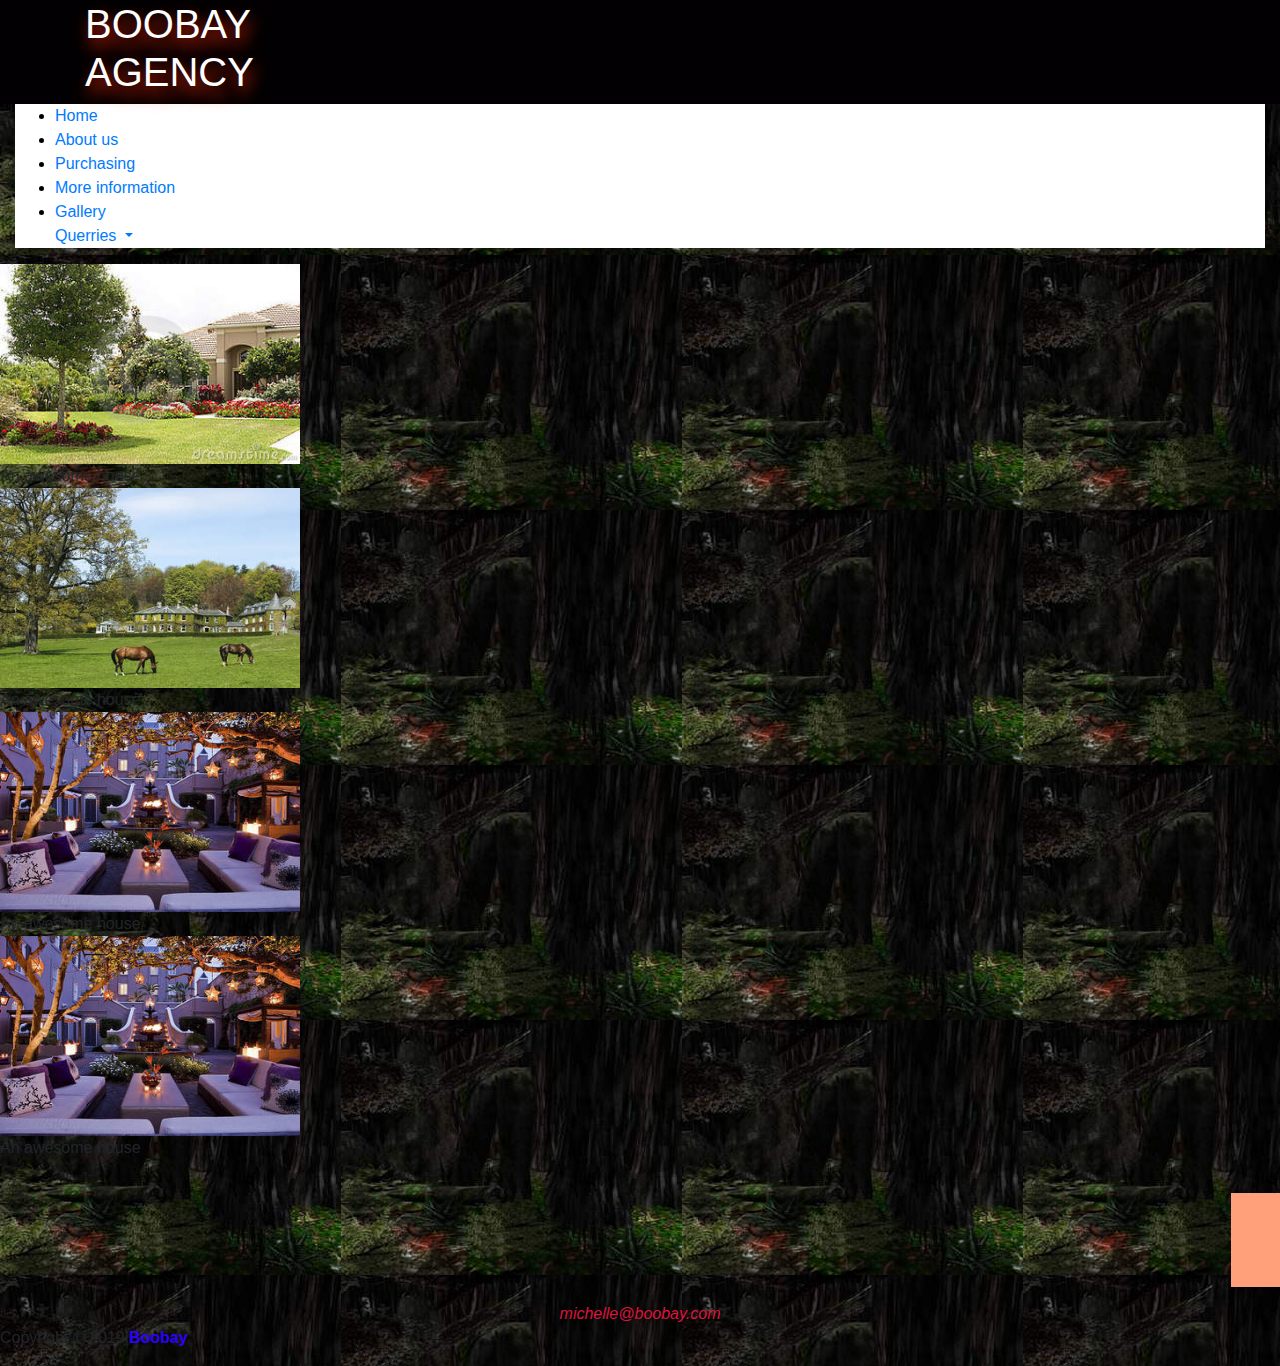
==== commit 2a98cd44: "Update gallery.html" ====
--- a/gallery.html
+++ b/gallery.html
@@ -65,9 +65,23 @@
     </a>
     <div class="desc">An awesome house</div>
 </div>
+    
+<hr>
+<div class="div1">
+    <marquee behavior="scroll" direction="left">
+        <h3 class="footer" style="background: lightsalmon">AN AGENCY OF YOUR CHOICE. WELCOME BACK</h3>
+    </marquee>
+
+</div>
+<footer style="text-align: center"><em><a style="color: crimson">michelle@boobay.com</a></em></footer>
+<p> Copyright &copy; 2019|<strong><span style="color:rgb(47, 0, 255)">Boobay</span> </strong></p>
+
+
+
+
 
 
 <script src="js/jquery.js"></script>
 <script src="js/bootstrap.js"></script>
 </body>
-</html>+</html>
